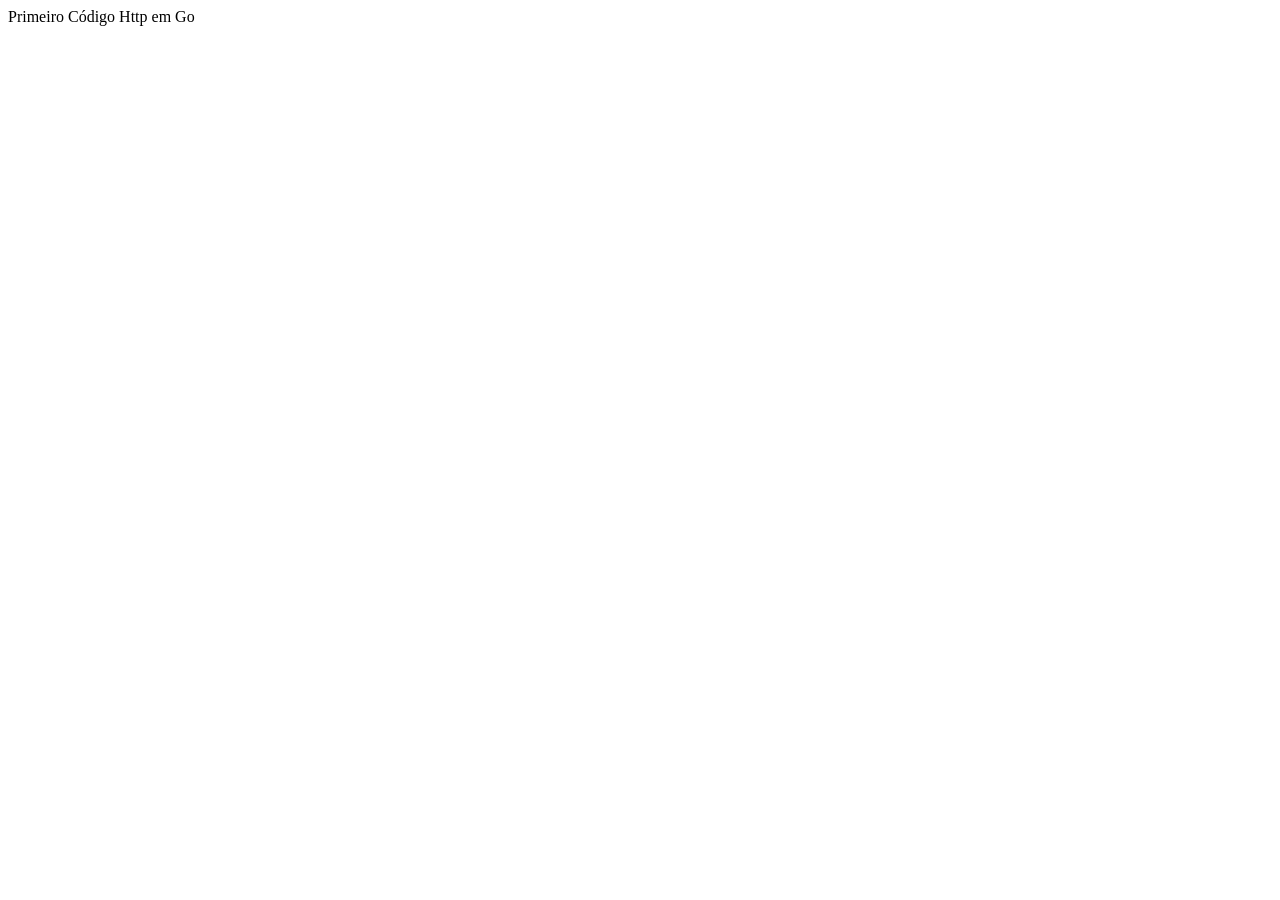
==== Http/public/index.html @ 6026082b "feat: inicializando um servidor que exporta uma pasta public" ====
<!DOCTYPE html>
<html lang="pt-BR">
<head>
    <meta charset="UTF-8">
    <meta name="viewport" content="width=device-width, initial-scale=1.0">
    <title>Aprendendo Go</title>
</head>
<body>
    <span>Primeiro Código Http em Go</span>
</body>
</html>
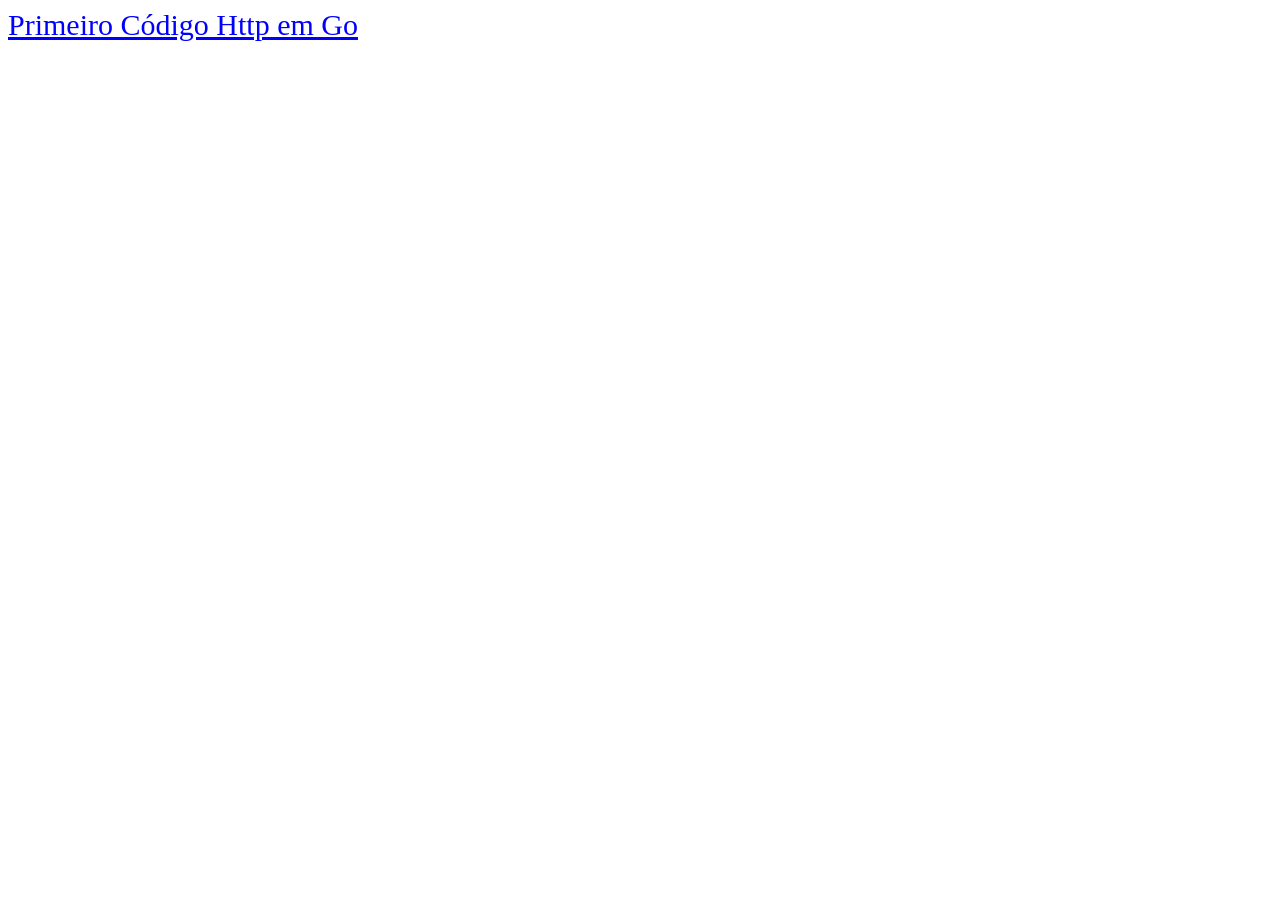
==== commit e1910b45: "refactor: Alterando a estilização das funções" ====
--- a/Http/public/index.html
+++ b/Http/public/index.html
@@ -4,6 +4,7 @@
     <meta charset="UTF-8">
     <meta name="viewport" content="width=device-width, initial-scale=1.0">
     <title>Aprendendo Go</title>
+    <link rel="stylesheet" href="index.css">
 </head>
 <body>
     <span>Primeiro Código Http em Go</span>
--- a/Http/public/index.css
+++ b/Http/public/index.css
@@ -0,0 +1,5 @@
+span {
+    font-size: 30px;
+    color: blue;
+    text-decoration: underline; 
+}
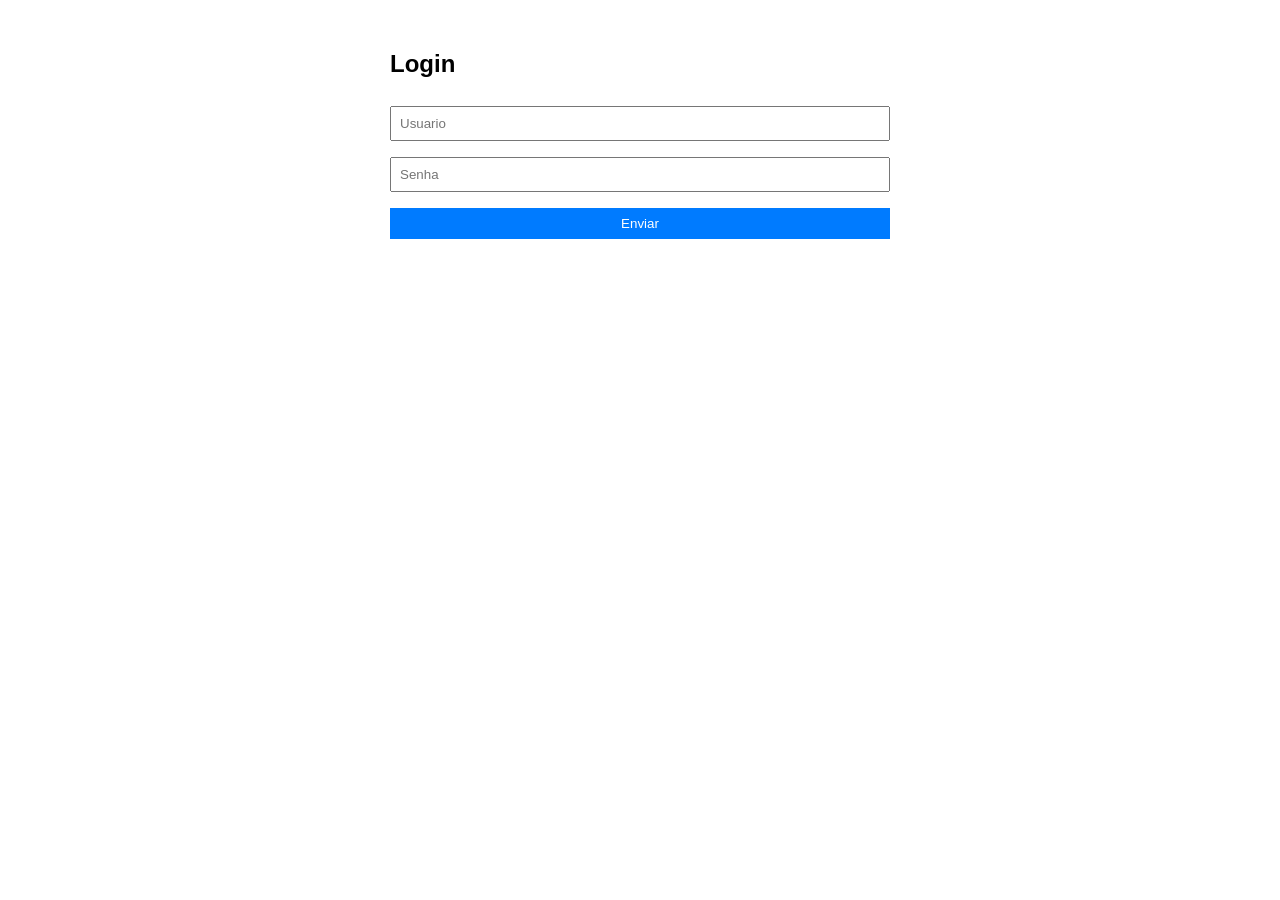
==== commit 5f057e80: "style(Upload and Login): Refatorar os componentes de login e upload de arquivos" ====
--- a/Http/public/index.html
+++ b/Http/public/index.html
@@ -1,12 +1,116 @@
 <!DOCTYPE html>
 <html lang="pt-BR">
+
 <head>
     <meta charset="UTF-8">
     <meta name="viewport" content="width=device-width, initial-scale=1.0">
-    <title>Aprendendo Go</title>
+    <title>Upload de Arquivos</title>
     <link rel="stylesheet" href="index.css">
 </head>
+
 <body>
-    <span>Primeiro Código Http em Go</span>
+    <div id="login-section">
+        <h2>Login</h2>
+        <input type="text" id="usuario" placeholder="Usuario">
+        <input type="password" id="senha" placeholder="Senha">
+        <button onclick="Login()">Enviar</button>
+    </div>
+
+    <div id="upload-section">
+        <h2>Upload de Arquivos</h2>
+        <p>Logado como: <strong id="usuario-logado"></strong></p>
+        <input type="file" id="arquivo">
+        <button onclick="Upload()">Enviar</button>
+        <button onclick="Logout()" style="background: #dc3545;">Sair</button>
+    </div>
+
+    <div id="mensagem"></div>
+
+
+    <script>
+        window.onload = () => {
+            const token = localStorage.getItem("token")
+            const usuario = localStorage.getItem("usuario")
+            if (token) mostrarUpload(usuario)
+        }
+
+        async function Login() {
+            const usuario = document.getElementById("usuario").value
+            const senha = document.getElementById("senha").value
+
+            resp = await fetch("/login", {
+                method: "POST",
+                headers: {
+                    "Content-Type": "application/json"
+                },
+                body: JSON.stringify({ usuario, senha })
+            })
+            console.log("O aconteceu!",resp)
+
+            if (!resp.ok) {
+                mostrarMensagem("Credencias Invalidas", "erro")
+                return
+            }
+
+            const data = await resp.json()
+
+            localStorage.setItem("token", data.token)
+            localStorage.setItem("usuario", usuario)
+
+            mostrarUpload(usuario)
+        }
+
+        async function Upload(){
+            const arquivo = document.getElementById("arquivo").files[0]
+            if (!arquivo) {
+                mostrarMensagem("Selecione um arquivo", "erro")
+                return
+            }
+
+            const token = localStorage.getItem("token")
+            const formData = new FormData()
+
+            formData.append("arquivo", arquivo)
+
+            const resp = await fetch("/upload", {
+                method: "POST",
+                headers: {
+                    "Authorization": "Bearer " + token
+                },
+                body: formData
+            })
+
+            const texto = await resp.text()
+
+            if (resp.ok) {
+                mostrarMensagem("Sucesso", texto)
+            } else {
+                mostrarMensagem(texto, "erro")
+            }
+        }
+
+        function Logout(){
+            localStorage.removeItem("token")
+            localStorage.removeItem("usuario")
+
+            document.getElementById("login-section").style.display = "block"
+            document.getElementById("upload-section").style.display = "none"
+        }
+
+        function mostrarUpload(usuario) {
+            document.getElementById("login-section").style.display = "none"
+            document.getElementById("upload-section").style.display = "block"
+
+            document.getElementById("usuario-logado").textContent = usuario
+        }
+
+        function mostrarMensagem(texto, tipo) {
+           const el = document.getElementById("mensagem")
+
+           el.textContent = texto
+           el.className = tipo
+        }
+    </script>
 </body>
+
 </html>
--- a/Http/public/index.css
+++ b/Http/public/index.css
@@ -1,5 +1,44 @@
-span {
-    font-size: 30px;
-    color: blue;
-    text-decoration: underline; 
+body {
+    max-width: 500px;
+    font-family: Arial, sans-serif;
+    margin: 50px auto;
+}
+
+input, button {
+    width: 100%;
+    padding: 8px;
+    margin: 8px 0;
+    box-sizing: border-box;
+}
+
+button {
+    background: #007bff;
+    border: none;
+    color: white;
+    cursor: pointer;
+}
+
+button:hover {
+  background-color: #0056b3;
+}
+
+#messagem {
+    margin-top: 10px;
+    padding: 10px;
+    border-radius: 4px;
+}
+
+.sucesso {
+    background: #d4edda;
+    color: #155724;
+}
+
+.erro {
+    background: #f8d7da;
+    color: #721c24;
+}
+
+
+#upload-section {
+    display: none;
 }
